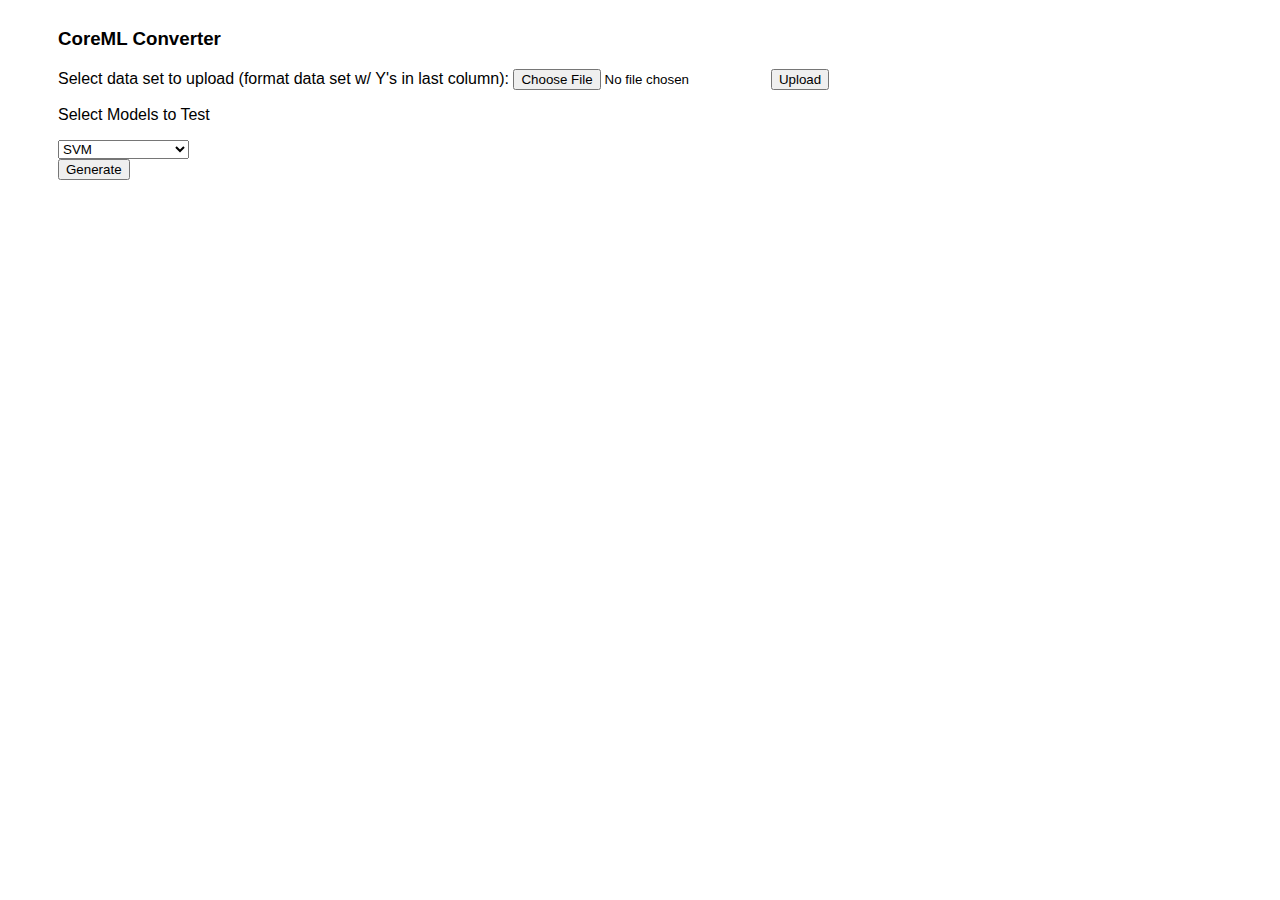
==== website/index.html @ afcd7ab4 "reorganized folders + framework for interpretation set up" ====
<html>

<head>
    <meta charset="utf-8">
    <meta name="author" content="John Yang">
    <meta name="description" content="Programming technicalities and musings">

    <title>CoreML Converter</title>

    <link rel="stylesheet" type="text/css" href="style.css">
</head>

<body>
    <h3> CoreML Converter </h3>
    <form action="upload_handler.php" enctype="multipart/form-data" method="post">
        Select data set to upload (format data set w/ Y's in last column):
        <input type="file" name="fileToUpload" id="fileToUpload">
        <input type="submit" value="Upload" name="submit">
    </form>

    <p>Select Models to Test</p>
    <select>
        <option value="SVM">SVM</option>
        <option value="LR">Linear Regression</option>
        <option value="DecTree">Decision Trees</option>
    </select>

    <br>
    <input type="submit" value="Generate" name="submit">
</body>

</html>
---- website/style.css ----
body {
    background-color: white;
    padding: 20px 50px 20px 50px;
    font-family: 'Helvetica Neue', 'Arial', sans-serif;
}
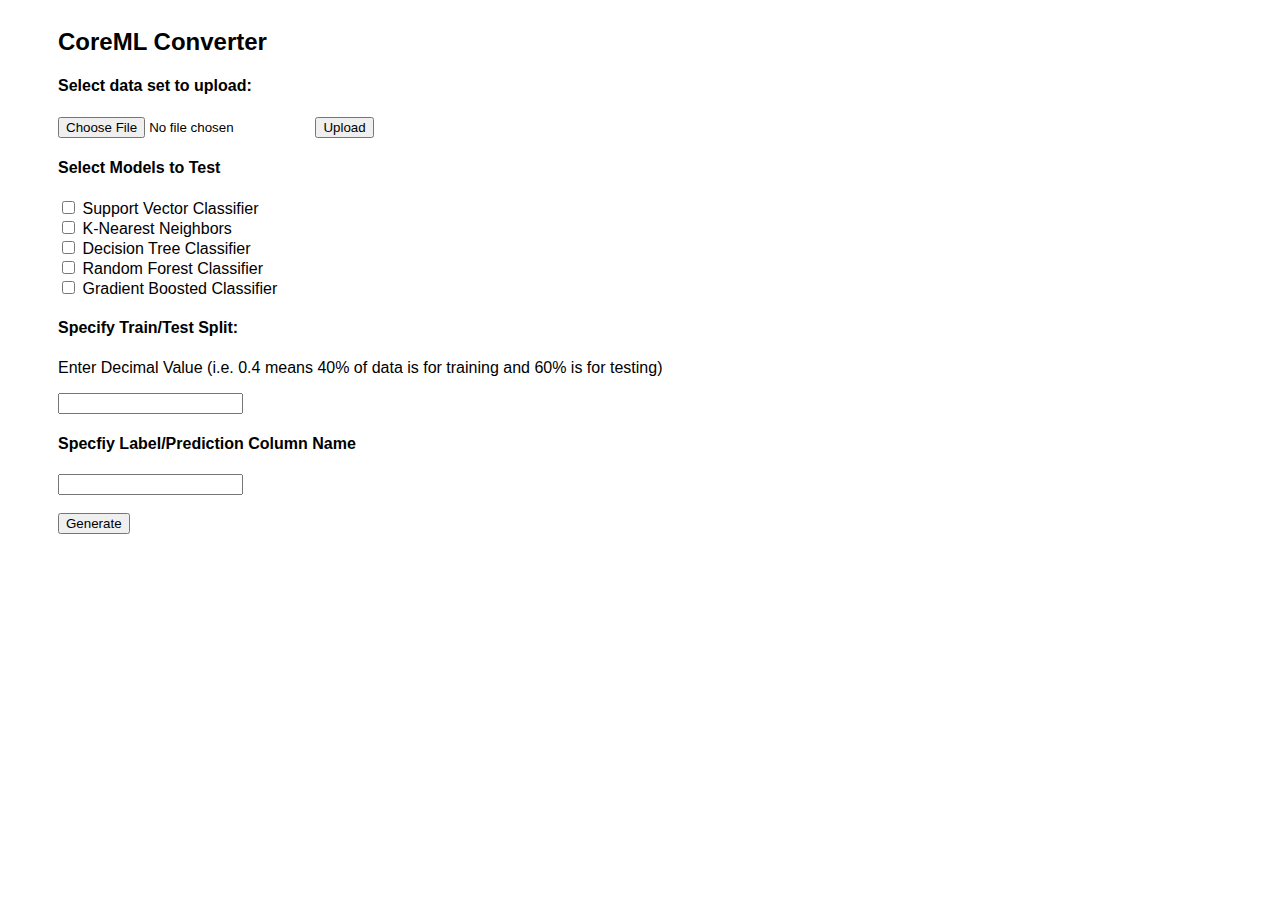
==== commit 91caee98: "done for the day!" ====
--- a/website/index.html
+++ b/website/index.html
@@ -11,22 +11,36 @@
 </head>
 
 <body>
-    <h3> CoreML Converter </h3>
+    <h2> CoreML Converter </h2>
     <form action="upload_handler.php" enctype="multipart/form-data" method="post">
-        Select data set to upload (format data set w/ Y's in last column):
+        <h4>Select data set to upload:</h4>
         <input type="file" name="fileToUpload" id="fileToUpload">
         <input type="submit" value="Upload" name="submit">
     </form>
 
-    <p>Select Models to Test</p>
-    <select>
-        <option value="SVM">SVM</option>
-        <option value="LR">Linear Regression</option>
-        <option value="DecTree">Decision Trees</option>
-    </select>
+    <h4>Select Models to Test</h4>
+    <input type="checkbox" id="svc" name="svc" value="svc">
+    <label for="svc">Support Vector Classifier</label>
+    <br>
+    <input type="checkbox" id="knn" name="knn" value="knn">
+    <label for="knn">K-Nearest Neighbors</label>
+    <br>
+    <input type="checkbox" id="decision-trees" name="decision-trees" value="decision-trees">
+    <label for="decision-trees">Decision Tree Classifier</label>
+    <br>
+    <input type="checkbox" id="random-forest" name="random-forest" value="random-forest">
+    <label for="random-forest">Random Forest Classifier</label>
+    <br>
+    <input type="checkbox" id="gradient-boosted" name="gradient-boosted" value="gradient-boosted">
+    <label for="gradient-boosted">Gradient Boosted Classifier</label>
+    <br>
 
-    <br>
+    <h4>Specify Train/Test Split:</h4>
+    <p>Enter Decimal Value (i.e. 0.4 means 40% of data is for training and 60% is for testing)</p>
+    <input type="text">
+
+    <h4>Specfiy Label/Prediction Column Name</h4>
+    <input type="text">
+    <br><br>
     <input type="submit" value="Generate" name="submit">
-</body>
-
 </html>
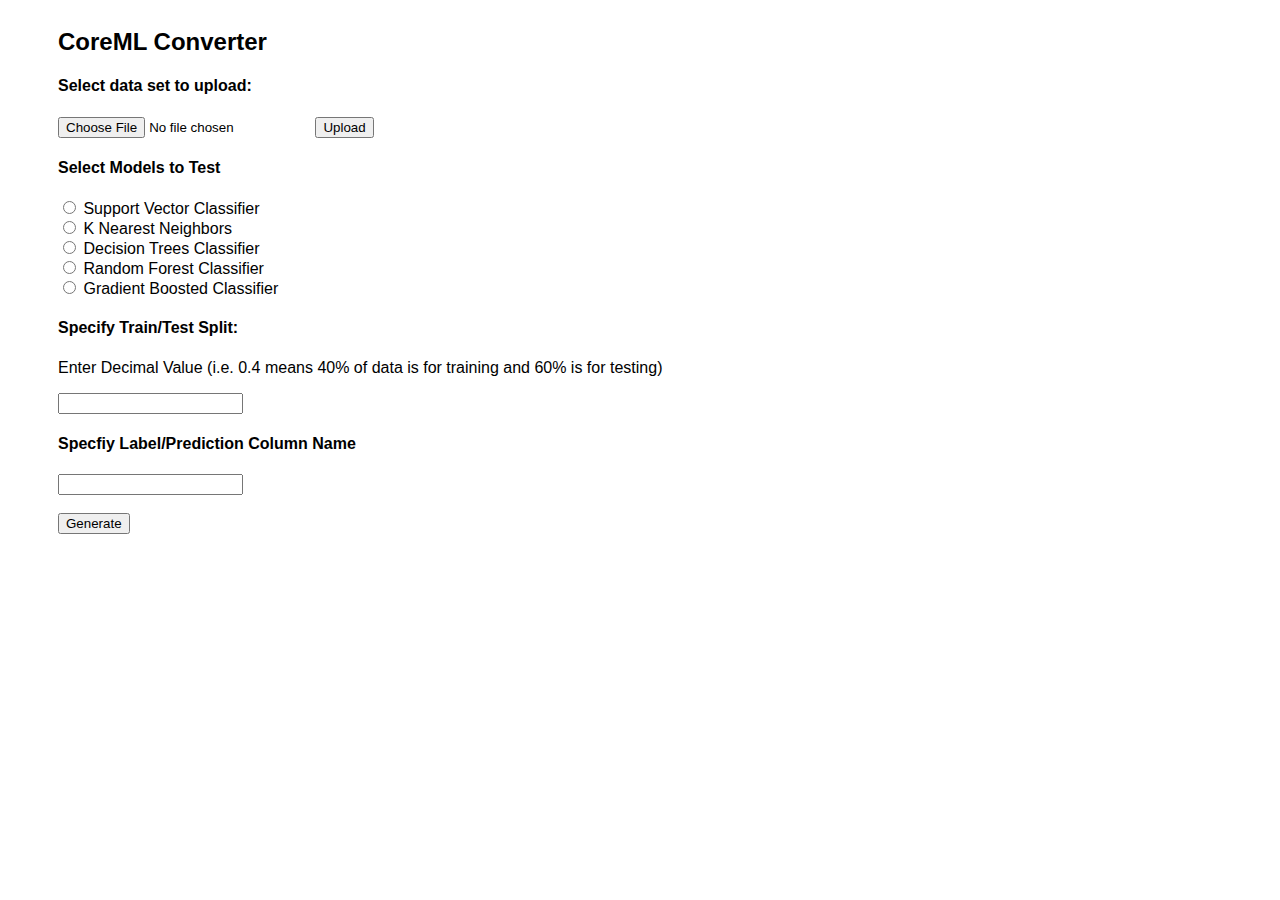
==== commit f326390a: "changed radio buttons type" ====
--- a/website/index.html
+++ b/website/index.html
@@ -19,21 +19,13 @@
     </form>
 
     <h4>Select Models to Test</h4>
-    <input type="checkbox" id="svc" name="svc" value="svc">
-    <label for="svc">Support Vector Classifier</label>
-    <br>
-    <input type="checkbox" id="knn" name="knn" value="knn">
-    <label for="knn">K-Nearest Neighbors</label>
-    <br>
-    <input type="checkbox" id="decision-trees" name="decision-trees" value="decision-trees">
-    <label for="decision-trees">Decision Tree Classifier</label>
-    <br>
-    <input type="checkbox" id="random-forest" name="random-forest" value="random-forest">
-    <label for="random-forest">Random Forest Classifier</label>
-    <br>
-    <input type="checkbox" id="gradient-boosted" name="gradient-boosted" value="gradient-boosted">
-    <label for="gradient-boosted">Gradient Boosted Classifier</label>
-    <br>
+    <form>
+      <input type="radio" value="svc"> Support Vector Classifier<br>
+      <input type="radio" value="knn"> K Nearest Neighbors<br>
+      <input type="radio" value="decision-trees"> Decision Trees Classifier<br>
+      <input type="radio" value="random-forest"> Random Forest Classifier<br>
+      <input type="radio" value="gradient-boosted"> Gradient Boosted Classifier<br>
+    </form>
 
     <h4>Specify Train/Test Split:</h4>
     <p>Enter Decimal Value (i.e. 0.4 means 40% of data is for training and 60% is for testing)</p>
